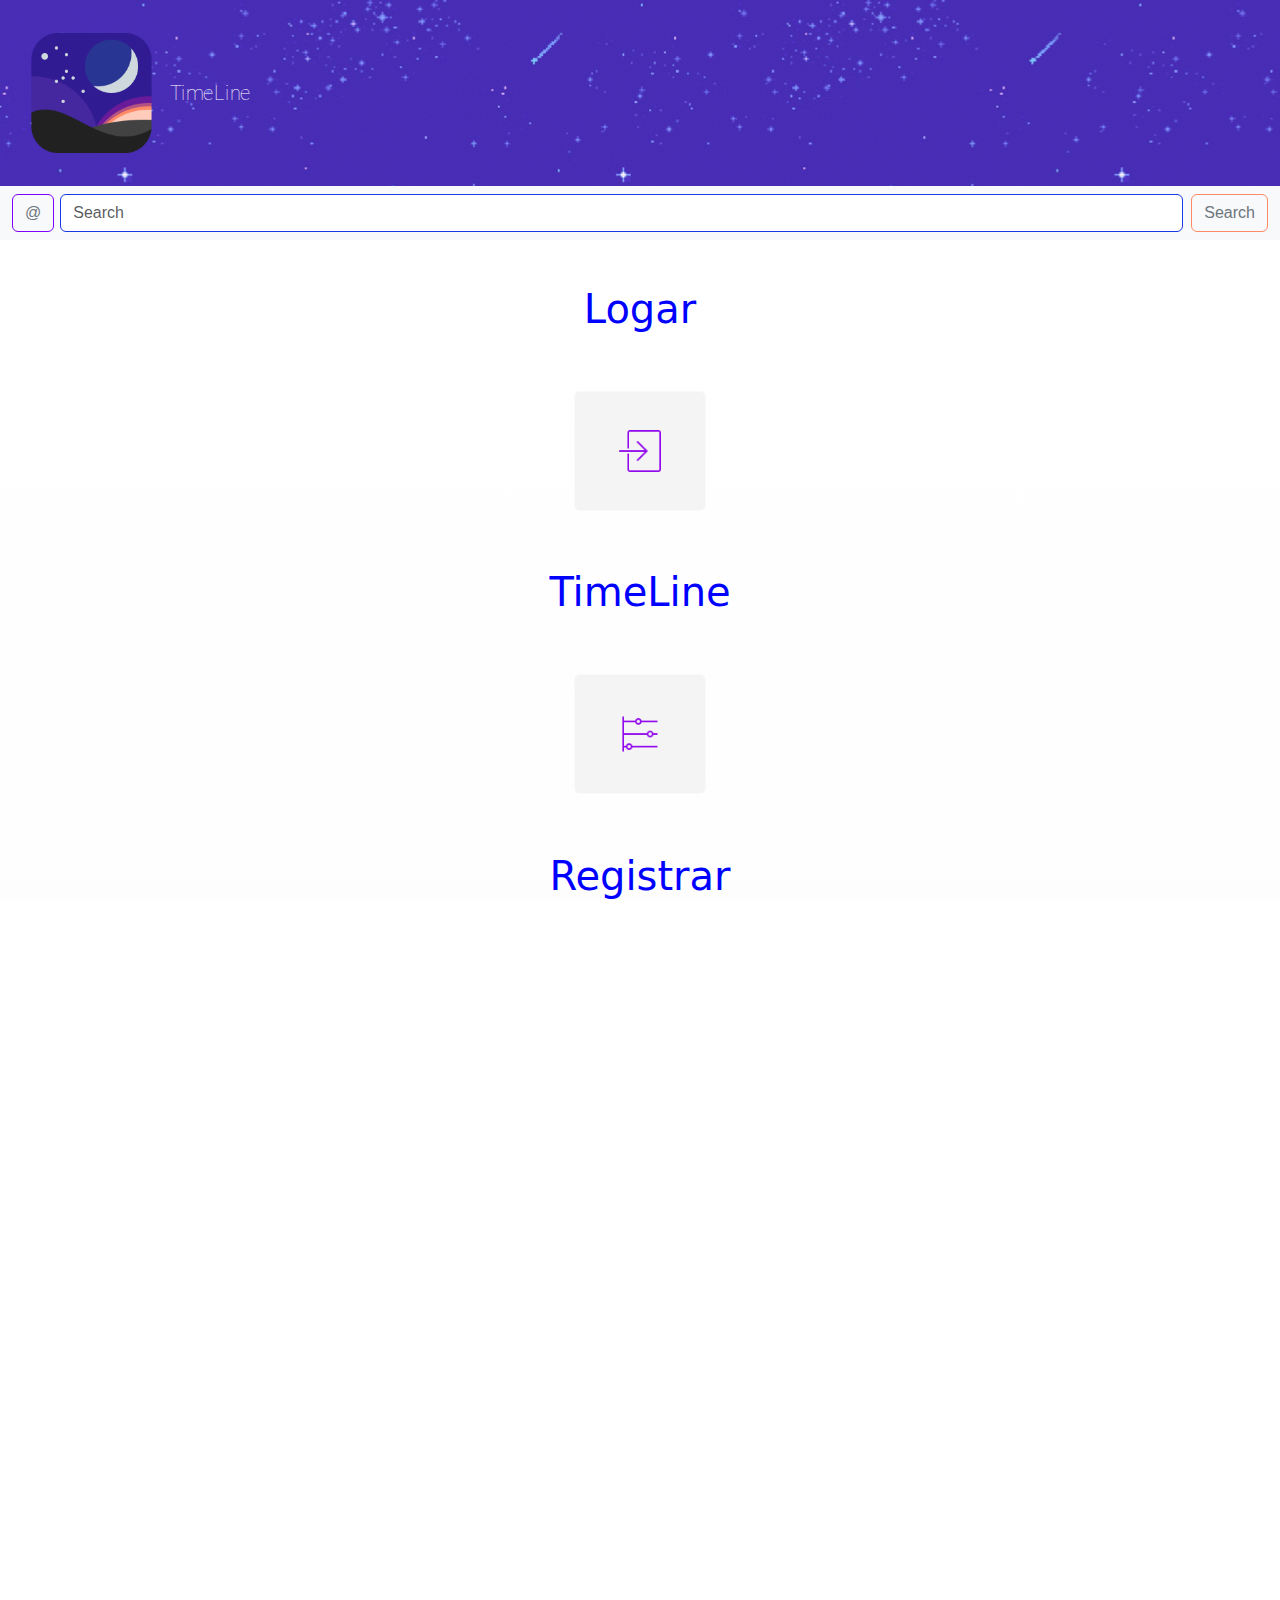
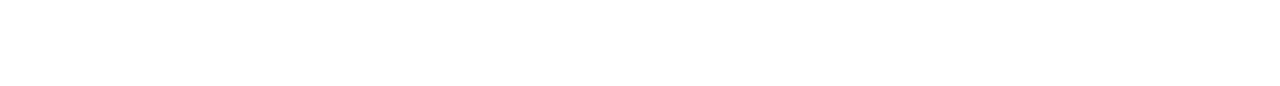
==== indexTimeLine.html @ a3b50f55 "arquivos" ====
<!DOCTYPE html>
    <html lang="en">

    <head>
        <meta charset="UTF-8">
        <meta name="viewport" content="width=device-width, initial-scale=1.0">

        <link rel="stylesheet" href="styleTimeLine.css">
        <link href="https://cdn.jsdelivr.net/npm/bootstrap@5.3.3/dist/css/bootstrap.min.css" rel="stylesheet"
            integrity="sha384-QWTKZyjpPEjISv5WaRU9OFeRpok6YctnYmDr5pNlyT2bRjXh0JMhjY6hW+ALEwIH" crossorigin="anonymous">
             


        <title>Time Line</title>
    </head>

    <body>

        <!-- background-image: linear-gradient(rgb(49, 27, 146),rgb(69, 39, 160));  -->

        <nav class="navbar" id="navTop"
            style="box-shadow: rgba(9, 30, 66, 0.25) 0px 1px 1px, rgba(9, 30, 66, 0.13) 0px 0px 1px 1px; ">   
            <div class="container-fluid">
                <a class="navbar-brand" style="color: white;" href="#">
                    <img src="img/icons8-logotipo-do-stellarium-240.png" alt="Logo" id="logo" width="160px" height="160px"
                        class="d-inline-block align-text-center">
                        <div style=" position: absolute; left: 170px; bottom: 62px;"><p>TimeLine</p> 
                            
                        </div>
                </a>
            </div>
        </nav>




           <!-- Button trigger modal -->
    <button type="button" class="btn btn-primary" id="btnModalIndex" data-bs-toggle="modal"
    data-bs-target="#staticBackdrop" style="display: none;">

</button>

<!-- Modal -->
<div class="modal fade" id="staticBackdrop" data-bs-backdrop="static" data-bs-keyboard="false" tabindex="-1"
    aria-labelledby="staticBackdropLabel" aria-hidden="true" >
    <div class="modal-dialog">
        <div class="modal-content" style="background-color: #ff6f3f;color: white;">
            <div class="modal-header">
                <h1 class="modal-title fs-5" id="staticBackdropLabel" style="background-color: #ff6f3f;">Rede Social
                    TimeLine</h1>

            </div>
            <div class="modal-body" style="background-color: #ff6f3f;">
                   
                   Usuário não encontrado! 
            </div>
            <div class="modal-footer" style="background-color: #ff6f3f;">
                <button type="button" id="modalClose" class="btn btn-light" data-bs-dismiss="modal"
                style="outline: none;">
                    <img src="img/icons8-caixa-de-seleção-marcada-50.png" width="30px" height="30px" alt=""
                        srcset="">
                </button>
            </div>
        </div>
    </div>
</div>






        <nav class="navbar bg-body-tertiary" id="navbarSearchUser">
            <div class="container-fluid">
                <form class="d-flex" role="search" style="width: 100%;">
                    <button class="btn btn-outline-secondary" type="submit" id="basic-addon1"
                        style="border: 1px solid rgb(128, 0, 255);margin-right: 6px;">@</button>
                    <input class="form-control me-2" id="searchBarUser" type="search" placeholder="Search"
                        aria-label="Search" style="border: 1px solid #193be6;">
                    <button class="btn btn-outline-secondary" type="button" id="searchUser"
                        style="border: 1px solid #ff8a65;">Search</button>
                </form>
            </div>
        </nav>



        <div id="testeRemoverDiv">

        <div class="searchBarResult bg-body-tertiary" id="searchBarResult">


        </div>

    </div>

  

    

    <button type="button" class="btn btn-primary" id="blankSpaceButton" style="display: none">Show live toast</button>

<div class="toast-container position-fixed bottom-0 end-0 p-3">
  <div id="blankSpaceToast" class="toast" role="alert" aria-live="assertive" aria-atomic="true">
    <div class="toast-header">
      <img src="img/icons8-logotipo-do-stellarium-240.png" width="20px" height="20px" class="rounded me-2" alt="...">
      <strong class="me-auto">TimeLine</strong>
      <small>Now</small>
      <button type="button" class="btn-close" data-bs-dismiss="toast" aria-label="Close"></button>
    </div>
    <div class="toast-body">
      Opps, blank space not allowed!
    </div>
  </div>
</div>
 





        <div class="boxDados" id="boxDados">

            <h1 style="color: blue; margin: 2rem;">Logar</h1>
            <button type="button" class="btn btn-light" id="actionButtons" onclick="window.location.href='indexLogin.html';"><img
                    src="img/icons8-entrar-50.png" alt="HTML tutorial"
                    style="width:42px;height:42px; margin: 2rem;"></button>
            <h1 style="color: blue;margin: 2rem;">TimeLine</h1>
            <button type="button" class="btn btn-light"  id="actionButtons" onclick="window.location.href='indexTimeLine.html';"><img
                    src="img/icons8-linha-do-tempo-50.png" alt="HTML tutorial"
                    style="width:42px;height:42px; margin: 2rem;"></button>
            <h1 style="color: blue;margin: 2rem;">Registrar</h1>
            <button type="button" class="btn btn-light"  id="actionButtons" onclick="window.location.href='index.html';"><img
                    src="img/icons8-adicionar-usuário-masculino-48.png" alt="HTML tutorial"
                    style="width:42px;height:42px; margin: 2rem;"></button>

            <br>




        </div>

        <div class="postGlobais" id="postGlobais">

            






        </div>


        <!-- background-image: linear-gradient(rgb(33, 30, 36),rgb(55, 50, 66)); -->


        <nav class="navbar" id="navBottom"
            style="width: 100%; height: 330px;  ;box-shadow: rgba(9, 30, 66, 0.25) 0px 1px 1px, rgba(9, 30, 66, 0.13) 0px 0px 1px 1px;background-image: linear-gradient(rgb(33, 30, 36),rgb(55, 50, 66));">
            <div class="container-fluid">

            </div>
        </nav>



        <script type="module" src="scriptTimeLine.js"></script>
        <script src="https://cdn.jsdelivr.net/npm/bootstrap@5.3.3/dist/js/bootstrap.bundle.min.js"
            integrity="sha384-YvpcrYf0tY3lHB60NNkmXc5s9fDVZLESaAA55NDzOxhy9GkcIdslK1eN7N6jIeHz"
            crossorigin="anonymous"></script>

    </body>

    </html>
---- styleTimeLine.css ----
body,
html {
    margin: 0;
    padding: 0;
    box-sizing: border-box;
    width: 100%;
    height: 100%;
    background-image: linear-gradient(rgb(255, 255, 255), rgb(253, 253, 253));
    flex-wrap: wrap;
    overflow-x: hidden;
     
  
     


}



.boxDados {
    /* display: flex;
    justify-content: center; */
    color: rgba(255, 255, 255, 0.738);
    display: grid;
    place-items: center;
    /* Center both horizontally and vertically */
    height: 100vh;
    background-image: linear-gradient(rgb(255, 255, 255), rgb(253, 253, 253));










    /* position: absolute;
    top: 50%;
    left: 50%;
    transform: translate(-50%,-50%);


   */









}

.dados {
    display: flex;
    flex-direction: column;
    flex-wrap: wrap;
    text-align: center;
    background-image: linear-gradient(rgb(49, 27, 146),rgb(69, 39, 160));
    box-shadow: rgba(9, 30, 66, 0.25) 0px 1px 1px, rgba(9, 30, 66, 0.13) 0px 0px 1px 1px;








}

#searchUser:hover {
    background-color: #ff8a65; /* Change this to your desired orange color */
    color: white; /* Optional: Change text color for better visibility */
  }

 #basic-addon1:hover{
    background-color: rgb(128, 0, 255); /* Change this to your desired orange color */
    color: white; /* Optional: Change text color for better visibility */
 }

#navbarSearchUser{
    font-family: Arial, Helvetica, sans-serif;
}

@font-face {
    font-family: Roboto;
    src: url('font/roboto/Roboto-Thin.ttf');
}

h3 {
    font-family: Roboto
}

.navbar {
    font-family: Roboto

}

.alert {
    font-family: Roboto
}

.btRegistrar{
    font-family: Roboto;
}

#modalClose{
    cursor: pointer;
    font-family: Roboto;

}

#modalClose img{
    pointer-events: none;
}






@font-face {
    font-family: RobotoBold;
    src: url('font/roboto/Roboto-Regular.ttf');
}


.alert {
    font-family: RobotoBold;
    font-size: small;
}

.postGlobais{
    display: grid;
    place-items: center;
    background-color:rgb(69, 39, 160);
    flex-wrap: wrap;

    
    
    width: 100%; /* Set a fixed width */
    height: auto; /* Allow height to adjust */


    word-wrap: break-word; /* Allow long words to break */
    margin-top: 200px;
    padding-top: 16px;
    



}


.postGlobais p{
    color: rgb(255, 255, 255);

    font-size: large;
    /* display: grid;
    place-items: center; */
    width: 300px; /* Set a fixed width */
    height: auto; /* Allow height to adjust */

    word-wrap: break-word; /* Allow long words to break */




}















.tabComentarios{
    display: grid;
    place-items: center;
    flex-wrap: wrap;
     
    width: 400px;
    word-wrap: break-word; /* Allow long words to break */
    text-align: center;
    box-shadow: 
  rgba(0, 0, 0, 0.35) 0px 16px 50px 2px, /* Bottom shadow */
  rgba(0, 0, 0, 0.35) 0px 20px 50px 2px; /* Top shadow */
  
    margin-bottom: 60px;
      margin-top: 10px;
  



}

.tabComentarios p {
    flex-wrap: wrap;
    /* place-items: center;
    display: grid; */
    word-wrap: break-word; /* Allow long words to break */
    text-align: left;
    width: 300px; /* Set a fixed width */
    height: auto;
     



}

.tabComentarios textarea{
    flex-wrap: wrap;
    /* display: grid;
    place-items: center; */

    height: 100px;
    width: 288px;
    margin-top: 20px;
    word-wrap: break-word; /* Allow long words to break */
}




.textAreaComent{
  flex-wrap: wrap;
  /* display: grid;
  place-items: center; */

  height: 100px;
  width: 293px;
  margin-top: 20px;
  word-wrap: break-word; /* Allow long words to break */
}

.tabComentarios button{
    flex-wrap: wrap;
    /* display: grid;
    place-items: center; */
    word-wrap: break-word; /* Allow long words to break */
    margin-top: 20px;
    margin-bottom: 10px;



}

#textoLike{
    text-align: center;
}





.searchBarResult{
    display: grid;
    place-items: start;
    flex-direction: column;

  }

  .searchBarResult button{
    margin: 0.5rem;
  }

  .searchBarResult button:hover{
    background-color: rgb(128, 0, 255);
    color: white;
  }

 #actionButtons{
    background-color: rgb(244, 244, 244);
 }

 #actionButtons:hover{
    background-color: #d3d4d5;
 }










 .divCom{
    background-color: #3f2786;
    display: flex;
     
    flex-direction: column-reverse;
    flex-wrap: wrap; 
     
    width: 400px;
    word-wrap: break-word; /* Allow long words to break */
    text-align: center;
    align-items: center;
    box-shadow: 
    rgba(0, 0, 0, 0.35) 0px 16px 50px 2px, /* Bottom shadow */
    rgba(0, 0, 0, 0.35) 0px -16px 50px 2px; /* Top shadow */

     
    

  
     


 }





 .mainDivCom{

    display: flex;
    justify-content: center;
    flex-wrap: wrap;
    height: auto;
    overflow-x: hidden;
    overflow-y: auto;
    max-height: 400px;
    margin-bottom: 100px;
    width: 400px;

    box-shadow: 
    rgba(0, 0, 0, 0.35) 0px 16px 50px 2px, /* Bottom shadow */
    rgba(0, 0, 0, 0.35) 0px -16px 50px 2px; /* Top shadow */
     
     
    
   
 }
 



 .mainDivCom::-webkit-scrollbar {
  display: none;          /* For Chrome, Safari, and Edge */
}












 .divCom p{
    background-color: #3f2786;
    flex-wrap: wrap;
    /* place-items: center;
    display: grid; */
    word-wrap: break-word; /* Allow long words to break */
    text-align: left;
    width: 300px; /* Set a fixed width */
    height: auto;
     
  

 }

 .divCom .border1{
    margin-top: 20px;
 }





 @keyframes fadeIn {
    0% { opacity: 0; }
    100% { opacity: 1; }
  }

  .border,.border1,.dataDaMensagem,.conteudo{
    animation: fadeIn 1s;
  }

  #textoLike,.tabComentarios{
    animation: fadeIn 1s;
  }
  .conteudo button{
    animation: fadeIn 1s;
  }

  .tabComentarios button:hover{
    transform: scale(1.1);
  }

  .conteudo button:hover{
    transform: scale(1.1);
  }

  body button:hover{
    transform: scale(1.1);
  }



  body button:hover{
    transform: scale(1.1);
  }




  @keyframes slideIn {
    0% {
        transform: translateX(-100%);
        opacity: 0;
    }
    100% {
        transform: translateX(0);
        opacity: 1;
    }
}

@keyframes slideFromTop {
    0% {
        transform: translateY(-100%);
        opacity: 0;
    }
    100% {
        transform: translateY(0);
        opacity: 1;
    }
}

.searchBarResult{
      animation: slideIn 1s forwards; /* ease-in-out/// */
      
}



#logo:hover{
    transform: scale(1.03);
  }

.border:hover{
    transform: scale(1.02);
  }

  .dataDaMensagem:hover{
    transform: scale(1.01);
  }


  .tabComentarios{
    border-radius: 20px;
  }

  .divCom, .mainDivCom{
    border-radius: 20px;
  }

  body textarea:hover{
    transform: scale(1.01);
  }

  .textAreaComent:hover{
    transform: scale(1.01);
  }

 

  

  #navTop{

    background-image: url(gif/sky-purple.gif);  
    background-size:auto;
    /* skypurple; background-size: contain,auto */
    /* star-galaxy */

  }

  #navTop{
    transition: transform 0.01s ease-in-out;
  }


  #navTop:hover{
    transform: scale(1.001);
  }


  /* #navBottom:hover{
    transform: scale(1.001);
  } */

  body h1:hover{
 
    transform: scale(1.03);
  }

  

  #navBarSearchUser{
    transition: transform 0.5s ease-in-out;
  }

 #navbarSearchUser:hover{
    transform: scale(1.002);
 }

 .navbar p{
    transition: transform 0.2s ease-in-out;
 }

  

 .navbar p:hover{
    transform: scale(1.05);
 }


 .tabComentarios{
    transition: transform 0.3s ease-in-out;
  }

  .tabComentarios:hover{
    transform: scale(1.02)
  }

  .divCom{
    transition: transform 0.3s ease-in-out;
    
  }

  .divCom:hover{
    transform: scale(1.02)
  }



  .mainDivCom{
    transition: transform 0.3s ease-in-out;
    
  }

  .mainDivCom:hover{
    transform: scale(1.02)
  }

 
   
  
  .border{
    box-shadow: rgba(14, 30, 37, 0.12) 0px 2px 4px 0px, rgba(14, 30, 37, 0.32) 0px 2px 16px 0px;
  }





  .border{
    transition: transform 0.1s ease-in-out;
    
  }

  .border:hover{
    transform: scale(1.02)
  }



  
  .border1{
    transition: transform 0.1s ease-in-out;
    
  }

  .border1:hover{
    transform: scale(1.02)
  }


 


  .dataDaMensagem{
    transition: transform 0.1s ease-in-out;
    
  }

  .dataDaMensagem:hover{
    transform: scale(1.02)
  }




  #postGlobais{
    transition: transform 0.2s ease-in-out;
  }


  #postGlobais:hover{
    transform: scale(1.05);
  }

  .border1{
     border: 10px solid;
     border-radius: 2px;
  }

  .textAreaComent{
    background-color: #ffffff;
    border: 2px solid white;
    outline: none;
    border-radius: 2px;
    text-align: left;
     
  }

 

  .mainEmojiSection{
    
    display: flex;
    justify-content: center;
    margin-bottom: 50px;
    flex-wrap: wrap;
    width: 400px;
    height: 70px;
    overflow-x: hidden;
    overflow-y: auto;
     
  }


  .emojiSection{
    display: flex;
    justify-content: center;
     
    flex-wrap: wrap;
    width: 400px;
    height: 70px;
     
  }

  
  .emojiSection{
    animation: slideIn 2s forwards; /* ease-in-out/// */
    
 
  }

  .inputEmoji{
    margin-top: 5px;
    border: none;
    outline: none;
    border-radius: 2px;
  }

  .inputEmoji:hover{
    transform: scale(1.009);
    transition: ease-in-out;
  }


  .mainEmojiSection::-webkit-scrollbar {
    display: none;          /* For Chrome, Safari, and Edge */
  }

  .dataDaMensagem{
     
  }


.border1{
  margin: 0px;
}



.emojiSection button{
  padding-top: 3px;
}

 


 




@media (max-width: 544px) {
     

  body,html{
    display: grid;
    place-items: center;
    overflow-x: unset;
       
  }

  .navbar{
    display: flex;
    width: 100%;
  }

  .searchBarResult{

    display: flex;
    flex-direction: column;
    margin-right: 509px;
   
  }

  #postGlobais:hover{
    transform: scale(1.01);
  }
  .border{
    margin: 1rem;
  }

 

   
}
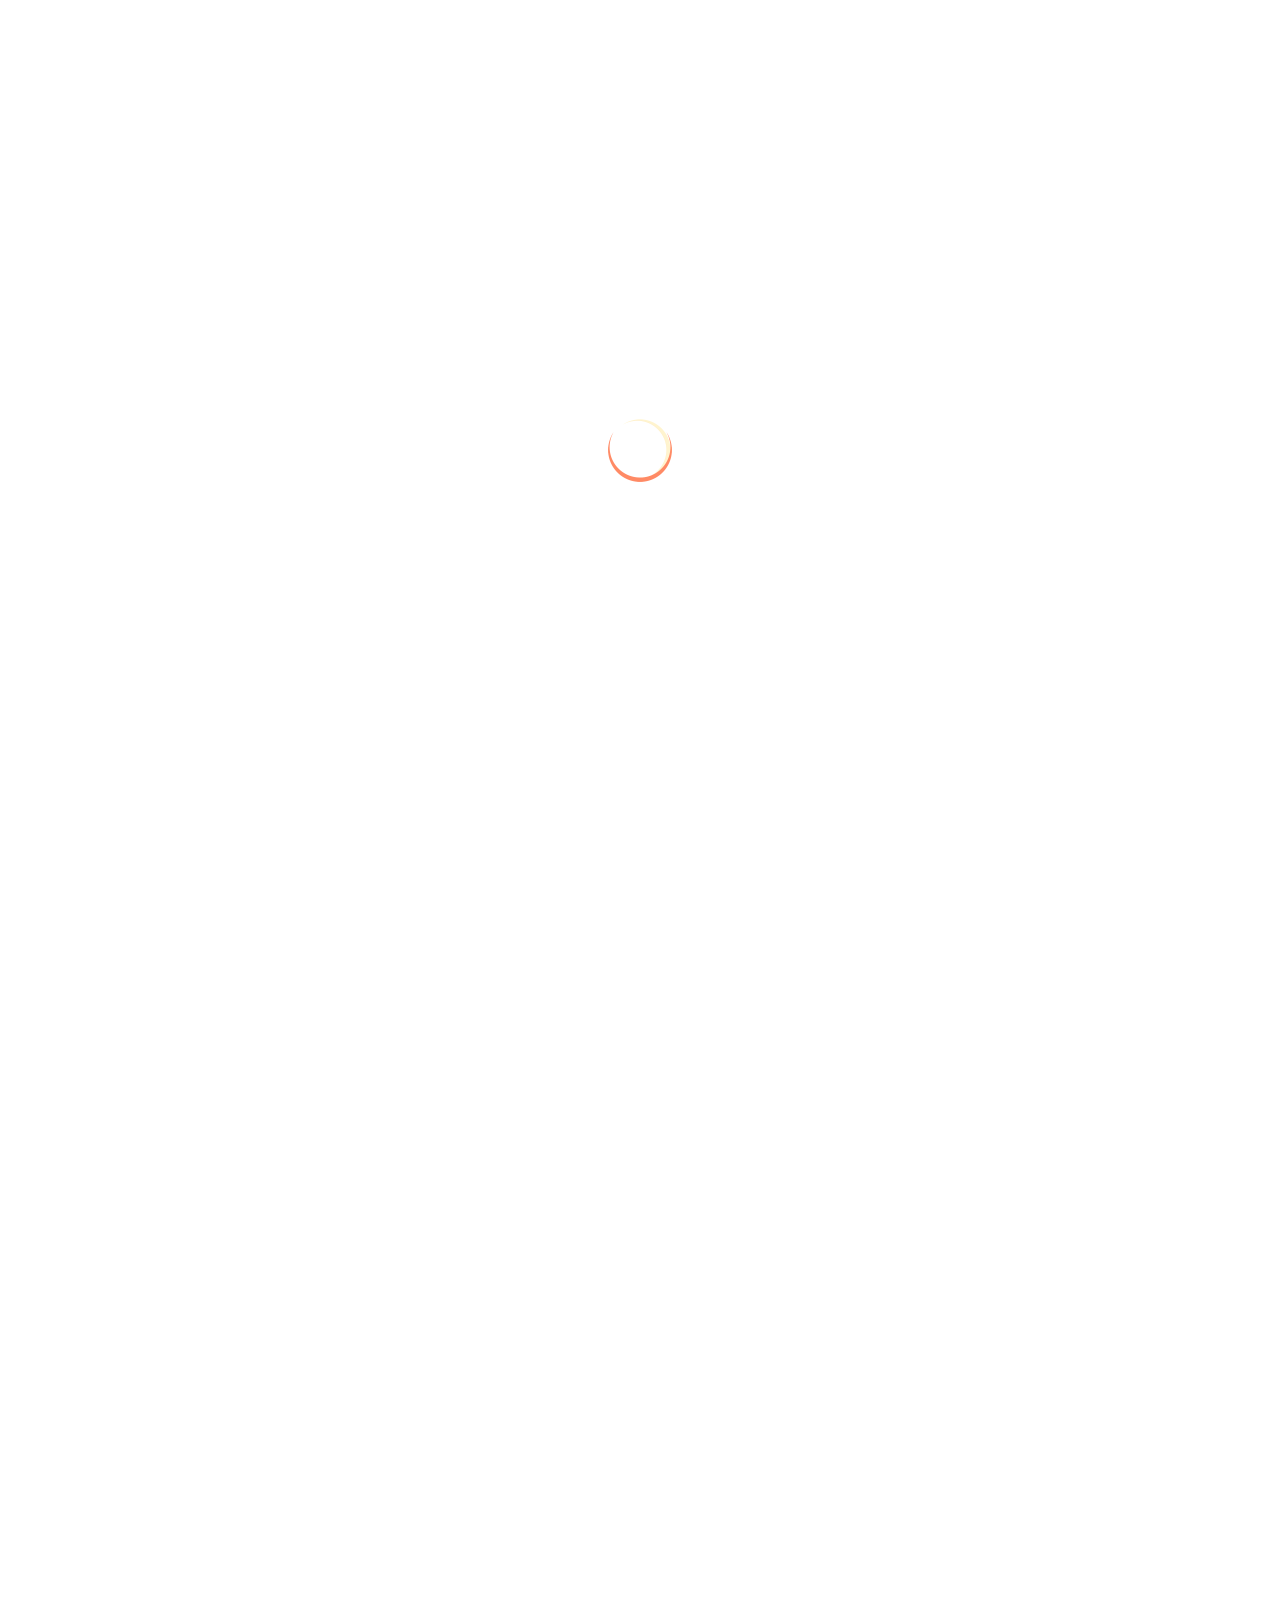
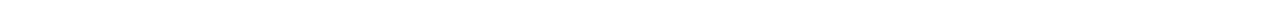
==== commit 989d30ed: "Tirei o 100vh do boxDados e o problema foi resolvido" ====
--- a/indexTimeLine.html
+++ b/indexTimeLine.html
@@ -1,92 +1,100 @@
+<!DOCTYPE html>
+<html lang="en">
 
-    <!DOCTYPE html>
-    <html lang="en">
+<head>
+    <meta charset="UTF-8">
+    <meta name="viewport" content="width=device-width, initial-scale=1.0">
 
-    <head>
-        <meta charset="UTF-8">
-        <meta name="viewport" content="width=device-width, initial-scale=1.0">
-
-        <link rel="stylesheet" href="styleTimeLine.css">
-        <link href="https://cdn.jsdelivr.net/npm/bootstrap@5.3.3/dist/css/bootstrap.min.css" rel="stylesheet"
-            integrity="sha384-QWTKZyjpPEjISv5WaRU9OFeRpok6YctnYmDr5pNlyT2bRjXh0JMhjY6hW+ALEwIH" crossorigin="anonymous">
-             
+    <link rel="stylesheet" href="styleTimeLine.css">
+    <link href="https://cdn.jsdelivr.net/npm/bootstrap@5.3.3/dist/css/bootstrap.min.css" rel="stylesheet"
+        integrity="sha384-QWTKZyjpPEjISv5WaRU9OFeRpok6YctnYmDr5pNlyT2bRjXh0JMhjY6hW+ALEwIH" crossorigin="anonymous">
+    <link rel="shortcut icon" href="img/icons8-logotipo-do-stellarium-240.png" type="image/x-icon">
 
 
-        <title>Time Line</title>
-    </head>
 
-    <body>
+    <title>Time Line</title>
+</head>
 
-        <!-- background-image: linear-gradient(rgb(49, 27, 146),rgb(69, 39, 160));  -->
+<body>
 
-        <nav class="navbar" id="navTop"
-            style="box-shadow: rgba(9, 30, 66, 0.25) 0px 1px 1px, rgba(9, 30, 66, 0.13) 0px 0px 1px 1px; ">   
-            <div class="container-fluid">
-                <a class="navbar-brand" style="color: white;" href="#">
-                    <img src="img/icons8-logotipo-do-stellarium-240.png" alt="Logo" id="logo" width="160px" height="160px"
-                        class="d-inline-block align-text-center">
-                        <div style=" position: absolute; left: 170px; bottom: 62px;"><p>TimeLine</p> 
-                            
-                        </div>
-                </a>
+
+    <div id="whiteLoadingPage" style="">
+        <img src="gif/764.png" alt="" srcset="">
+    </div>
+
+    <!-- background-image: linear-gradient(rgb(49, 27, 146),rgb(69, 39, 160));  -->
+
+    <nav class="navbar" id="navTop"
+        style="box-shadow: rgba(9, 30, 66, 0.25) 0px 1px 1px, rgba(9, 30, 66, 0.13) 0px 0px 1px 1px; ">
+        <div class="naoSei">
+            <a class="navbar-brand" style="color: white;" href="#">
+                <img src="img/icons8-logotipo-do-stellarium-240.png" alt="Logo" id="logo" width="160px" height="160px"
+                    class="d-inline-block align-text-center">
+
+            </a>
+
+            <div id="timeLine">
+                <p>TIMELINE</p>
+
             </div>
-        </nav>
+        </div>
+    </nav>
 
 
 
 
-           <!-- Button trigger modal -->
+    <!-- Button trigger modal -->
     <button type="button" class="btn btn-primary" id="btnModalIndex" data-bs-toggle="modal"
-    data-bs-target="#staticBackdrop" style="display: none;">
+        data-bs-target="#staticBackdrop" style="display: none;">
 
-</button>
+    </button>
 
-<!-- Modal -->
-<div class="modal fade" id="staticBackdrop" data-bs-backdrop="static" data-bs-keyboard="false" tabindex="-1"
-    aria-labelledby="staticBackdropLabel" aria-hidden="true" >
-    <div class="modal-dialog">
-        <div class="modal-content" style="background-color: #ff6f3f;color: white;">
-            <div class="modal-header">
-                <h1 class="modal-title fs-5" id="staticBackdropLabel" style="background-color: #ff6f3f;">Rede Social
-                    TimeLine</h1>
+    <!-- Modal -->
+    <div class="modal fade" id="staticBackdrop" data-bs-backdrop="static" data-bs-keyboard="false" tabindex="-1"
+        aria-labelledby="staticBackdropLabel" aria-hidden="true">
+        <div class="modal-dialog">
+            <div class="modal-content" style="background-color: #ff6f3f;color: white;">
+                <div class="modal-header">
+                    <h1 class="modal-title fs-5" id="staticBackdropLabel" style="background-color: #ff6f3f;">Rede Social
+                        TimeLine</h1>
 
-            </div>
-            <div class="modal-body" style="background-color: #ff6f3f;">
-                   
-                   Usuário não encontrado! 
-            </div>
-            <div class="modal-footer" style="background-color: #ff6f3f;">
-                <button type="button" id="modalClose" class="btn btn-light" data-bs-dismiss="modal"
-                style="outline: none;">
-                    <img src="img/icons8-caixa-de-seleção-marcada-50.png" width="30px" height="30px" alt=""
-                        srcset="">
-                </button>
+                </div>
+                <div class="modal-body" style="background-color: #ff6f3f;">
+
+                    Usuário não encontrado!
+                </div>
+                <div class="modal-footer" style="background-color: #ff6f3f;">
+                    <button type="button" id="modalClose" class="btn btn-light" data-bs-dismiss="modal"
+                        style="outline: none;">
+                        <img src="img/icons8-caixa-de-seleção-marcada-50.png" width="30px" height="30px" alt=""
+                            srcset="">
+                    </button>
+                </div>
             </div>
         </div>
     </div>
-</div>
 
 
 
 
 
 
-        <nav class="navbar bg-body-tertiary" id="navbarSearchUser">
-            <div class="container-fluid">
-                <form class="d-flex" role="search" style="width: 100%;">
-                    <button class="btn btn-outline-secondary" type="submit" id="basic-addon1"
-                        style="border: 1px solid rgb(128, 0, 255);margin-right: 6px;">@</button>
-                    <input class="form-control me-2" id="searchBarUser" type="search" placeholder="Search"
-                        aria-label="Search" style="border: 1px solid #193be6;">
-                    <button class="btn btn-outline-secondary" type="button" id="searchUser"
-                        style="border: 1px solid #ff8a65;">Search</button>
-                </form>
-            </div>
-        </nav>
+    <nav class="navbar bg-body-tertiary" id="navbarSearchUser">
+        <div class="container-fluid">
+            <form class="d-flex" role="search" style="width: 100%;">
+                <button class="btn btn-outline-secondary" type="submit" id="basic-addon1"
+                    style="border: 1px solid rgb(128, 0, 255);margin-right: 6px;">@</button>
+                <input class="form-control me-2" id="searchBarUser" type="search" placeholder="Search"
+                    aria-label="Search" style="border: 1px solid #193be6;">
+                <button class="btn btn-outline-secondary" type="button" id="searchUser"
+                    style="border: 1px solid #ff8a65;">Search</button>
+            </form>
+        </div>
+    </nav>
 
 
 
-        <div id="testeRemoverDiv">
+    <div id="testeRemoverDiv">
 
         <div class="searchBarResult bg-body-tertiary" id="searchBarResult">
 
@@ -95,82 +103,93 @@
 
     </div>
 
-  
-
-    
-
-    <button type="button" class="btn btn-primary" id="blankSpaceButton" style="display: none">Show live toast</button>
-
-<div class="toast-container position-fixed bottom-0 end-0 p-3">
-  <div id="blankSpaceToast" class="toast" role="alert" aria-live="assertive" aria-atomic="true">
-    <div class="toast-header">
-      <img src="img/icons8-logotipo-do-stellarium-240.png" width="20px" height="20px" class="rounded me-2" alt="...">
-      <strong class="me-auto">TimeLine</strong>
-      <small>Now</small>
-      <button type="button" class="btn-close" data-bs-dismiss="toast" aria-label="Close"></button>
-    </div>
-    <div class="toast-body">
-      Opps, blank space not allowed!
-    </div>
-  </div>
-</div>
- 
 
 
 
 
+    <button type="button" class="btn btn-primary" id="blankSpaceButton" style="display: none">Show live toast</button>
 
-        <div class="boxDados" id="boxDados">
-
-            <h1 style="color: blue; margin: 2rem;">Logar</h1>
-            <button type="button" class="btn btn-light" id="actionButtons" onclick="window.location.href='indexLogin.html';"><img
-                    src="img/icons8-entrar-50.png" alt="HTML tutorial"
-                    style="width:42px;height:42px; margin: 2rem;"></button>
-            <h1 style="color: blue;margin: 2rem;">TimeLine</h1>
-            <button type="button" class="btn btn-light"  id="actionButtons" onclick="window.location.href='indexTimeLine.html';"><img
-                    src="img/icons8-linha-do-tempo-50.png" alt="HTML tutorial"
-                    style="width:42px;height:42px; margin: 2rem;"></button>
-            <h1 style="color: blue;margin: 2rem;">Registrar</h1>
-            <button type="button" class="btn btn-light"  id="actionButtons" onclick="window.location.href='index.html';"><img
-                    src="img/icons8-adicionar-usuário-masculino-48.png" alt="HTML tutorial"
-                    style="width:42px;height:42px; margin: 2rem;"></button>
-
-            <br>
-
-
-
-
+    <div class="toast-container position-fixed bottom-0 end-0 p-3">
+        <div id="blankSpaceToast" class="toast" role="alert" aria-live="assertive" aria-atomic="true">
+            <div class="toast-header">
+                <img src="img/icons8-logotipo-do-stellarium-240.png" width="20px" height="20px" class="rounded me-2"
+                    alt="...">
+                <strong class="me-auto">TimeLine</strong>
+                <small>Now</small>
+                <button type="button" class="btn-close" data-bs-dismiss="toast" aria-label="Close"></button>
+            </div>
+            <div class="toast-body">
+                Opps, blank space not allowed!
+            </div>
         </div>
-
-        <div class="postGlobais" id="postGlobais">
-
-            
+    </div>
 
 
 
 
 
 
+    <div class="boxDados" id="boxDados">
+
+        <div class="1" style="display: flex; justify-content: center; align-items: center; text-align: center; align-content: center; margin: 1rem; flex-direction: column;">
+            <h1 style="color: blue; margin: 2rem;">LOGAR</h1>
+            <button type="button" class="btn btn-light" id="actionButtons"
+                onclick="window.location.href='indexLogin.html';"><img src="img/icons8-entrar-50.png"
+                    alt="HTML tutorial" style="width:42px;height:42px; margin: 2rem;"></button>
         </div>
 
+        <div class="2" style="display: flex; justify-content: center; align-items: center; text-align: center; align-content: center; margin: 1rem; flex-direction: column;">
+            <h1 style="color: blue;margin: 2rem;">TIMELINE</h1>
+            <button type="button" class="btn btn-light" id="actionButtons"
+                onclick="window.location.href='indexTimeLine.html';"><img src="img/icons8-linha-do-tempo-50.png"
+                    alt="HTML tutorial" style="width:42px;height:42px; margin: 2rem;"></button>
+        </div>
 
-        <!-- background-image: linear-gradient(rgb(33, 30, 36),rgb(55, 50, 66)); -->
+        <div class="3" style="display: flex; justify-content: center; align-items: center; text-align: center; align-content: center; margin: 1rem; flex-direction: column;">
+            <h1 style="color: blue;margin: 2rem;">REGISTRAR</h1>
+            <button type="button" class="btn btn-light" id="actionButtons"
+                onclick="window.location.href='index.html';"><img src="img/icons8-adicionar-usuário-masculino-48.png"
+                    alt="HTML tutorial" style="width:42px;height:42px; margin: 2rem;"></button>
+        </div>
 
-
-        <nav class="navbar" id="navBottom"
-            style="width: 100%; height: 330px;  ;box-shadow: rgba(9, 30, 66, 0.25) 0px 1px 1px, rgba(9, 30, 66, 0.13) 0px 0px 1px 1px;background-image: linear-gradient(rgb(33, 30, 36),rgb(55, 50, 66));">
-            <div class="container-fluid">
-
-            </div>
-        </nav>
+        <br>
 
 
 
-        <script type="module" src="scriptTimeLine.js"></script>
-        <script src="https://cdn.jsdelivr.net/npm/bootstrap@5.3.3/dist/js/bootstrap.bundle.min.js"
-            integrity="sha384-YvpcrYf0tY3lHB60NNkmXc5s9fDVZLESaAA55NDzOxhy9GkcIdslK1eN7N6jIeHz"
-            crossorigin="anonymous"></script>
 
-    </body>
+    </div>
 
-    </html>
+    <div class="postGlobais" id="postGlobais">
+
+
+
+
+
+
+
+
+    </div>
+
+
+    <!-- background-image: linear-gradient(rgb(33, 30, 36),rgb(55, 50, 66)); -->
+
+
+    <nav class="navbar" id="navBottom"
+        style="width: 100%; height: 330px;  box-shadow: rgba(9, 30, 66, 0.25) 0px 1px 1px, rgba(9, 30, 66, 0.13) 0px 0px 1px 1px;background-image: linear-gradient(rgb(33, 30, 36),rgb(55, 50, 66));">
+        <div class="container-fluid">
+
+        </div>
+    </nav>
+
+
+
+
+
+    <script type="module" src="scriptTimeLine.js"></script>
+    <script src="https://cdn.jsdelivr.net/npm/bootstrap@5.3.3/dist/js/bootstrap.bundle.min.js"
+        integrity="sha384-YvpcrYf0tY3lHB60NNkmXc5s9fDVZLESaAA55NDzOxhy9GkcIdslK1eN7N6jIeHz"
+        crossorigin="anonymous"></script>
+
+</body>
+
+</html>--- a/styleTimeLine.css
+++ b/styleTimeLine.css
@@ -5,7 +5,7 @@
     box-sizing: border-box;
     width: 100%;
     height: 100%;
-    background-image: linear-gradient(rgb(255, 255, 255), rgb(253, 253, 253));
+    background-image: linear-gradient(rgb(172, 159, 211), rgb(172, 159, 211));
     flex-wrap: wrap;
     overflow-x: hidden;
      
@@ -21,11 +21,25 @@
     /* display: flex;
     justify-content: center; */
     color: rgba(255, 255, 255, 0.738);
-    display: grid;
+    display: flex;
+    justify-content: center;
+    align-items: center;
+    align-content: center;
+    flex-direction: column;
+    
     place-items: center;
     /* Center both horizontally and vertically */
-    height: 100vh;
-    background-image: linear-gradient(rgb(255, 255, 255), rgb(253, 253, 253));
+    
+    flex-wrap: wrap;
+   
+    
+    
+    
+     
+    background-image: linear-gradient(rgb(250, 247, 255), rgb(172, 159, 211));
+     
+     
+  
 
 
 
@@ -53,6 +67,13 @@
 
 
 }
+
+
+
+
+ 
+
+
 
 .dados {
     display: flex;
@@ -487,11 +508,7 @@
 
   #navTop{
 
-    background-image: url(gif/sky-purple.gif);  
-    background-size:auto;
-    /* skypurple; background-size: contain,auto */
-    /* star-galaxy */
-
+    background-image: linear-gradient(rgb(49, 27, 146),rgb(69, 39, 160));
   }
 
   #navTop{
@@ -515,13 +532,7 @@
 
   
 
-  #navBarSearchUser{
-    transition: transform 0.5s ease-in-out;
-  }
-
- #navbarSearchUser:hover{
-    transform: scale(1.002);
- }
+ 
 
  .navbar p{
     transition: transform 0.2s ease-in-out;
@@ -707,56 +718,159 @@
 
 
 @media (max-width: 544px) {
-     
-
-  body,html{
-    display: grid;
-    place-items: center;
-    overflow-x: unset;
-       
-  }
-
-  .navbar{
-    display: flex;
-    width: 100%;
-  }
-
-  .searchBarResult{
-
-    display: flex;
-    flex-direction: column;
-    margin-right: 509px;
+
+ 
+ 
+
+  
+
+ .postGlobais{
+  display: grid;
+  justify-content: center;
+  align-items: center;
+ 
+ }
+
+ 
+ 
+
+ 
+ 
+ .border,.tabComentarios,.divCom,.mainDivCom{
+  max-width: 95vw;
    
-  }
-
-  #postGlobais:hover{
-    transform: scale(1.01);
-  }
-  .border{
-    margin: 1rem;
-  }
-
- 
-
+ }
+
+ #mainEmojiSection,.emojiSection{
+  width: 80vw;
+ }
+
+
+
+ .textAreaComent{
+  max-width: 80vw;
    
-}
-
-
- 
-
-
-
- 
- 
-  
- 
-
-  
-
-
- 
+ }
+
+ .dataDaMensagem,.border1{
+  max-width: 90vw;
+ }
+
+ #postGlobais{
+  transition: transform 0.2s ease-in-out;
+}
+
+
+#postGlobais:hover{
+  transform: scale(1.01);
+}
+
+.dataDaMensagem{
+  transition: transform 0.1s ease-in-out;
    
   
-
- 
-
+}
+
+.dataDaMensagem:hover{
+  transform: scale(1.009)
+} 
+
+.divCom{
+  display: flex;
+  justify-content: left;
+}
+
+.toast{
+  width: 20vw;
+}
+
+.divCom:hover{
+  transform: scale(1)
+}
+
+ 
+ 
+
+ 
+
+}
+
+ 
+ 
+@font-face {
+  font-family: RobotoBold;
+  src: url('font/roboto/Roboto-Regular.ttf');
+}
+
+h1{
+  font-family: Robotobold;
+}
+
+ 
+
+.modal h1:hover{
+  transform: scale(1);
+}
+
+#testeRemoverDiv button{
+  word-break: break-word; /* Enables breaking words */
+  overflow-wrap: break-word;
+
+}
+
+.border{
+  display: flex;
+  flex-wrap: wrap;
+}
+
+
+#timeLine {
+  display: flex;
+  flex-direction: column; /* Stack text vertically */
+  word-break: break-word; /* Enables breaking words */
+  overflow-wrap: break-word; /* Ensures long words break */
+  color: white; /* Text color */
+  
+  
+  
+}
+
+#timeLine p{
+ margin: 0%;
+ padding: 0%;
+  
+  
+}
+.naoSei{
+  display: flex;
+  justify-content: flex-start;
+  align-items: center;
+   
+}
+
+ 
+ 
+   
+  
+@keyframes fadeOut {
+  0% { opacity: 1; }
+   
+  100% { opacity: 0; }
+}
+
+ 
+
+#whiteLoadingPage {
+  position: fixed; /* Make it cover the entire viewport */
+  display: grid;
+  place-items: center;
+  width: 100%;
+  height: 100%;
+  background-color: rgb(255, 255, 255); /* Semi-transparent */
+  animation: fadeOut 1s;
+  z-index: 9999;
+    /* Ensure it covers other content */
+}
+
+ 
+
